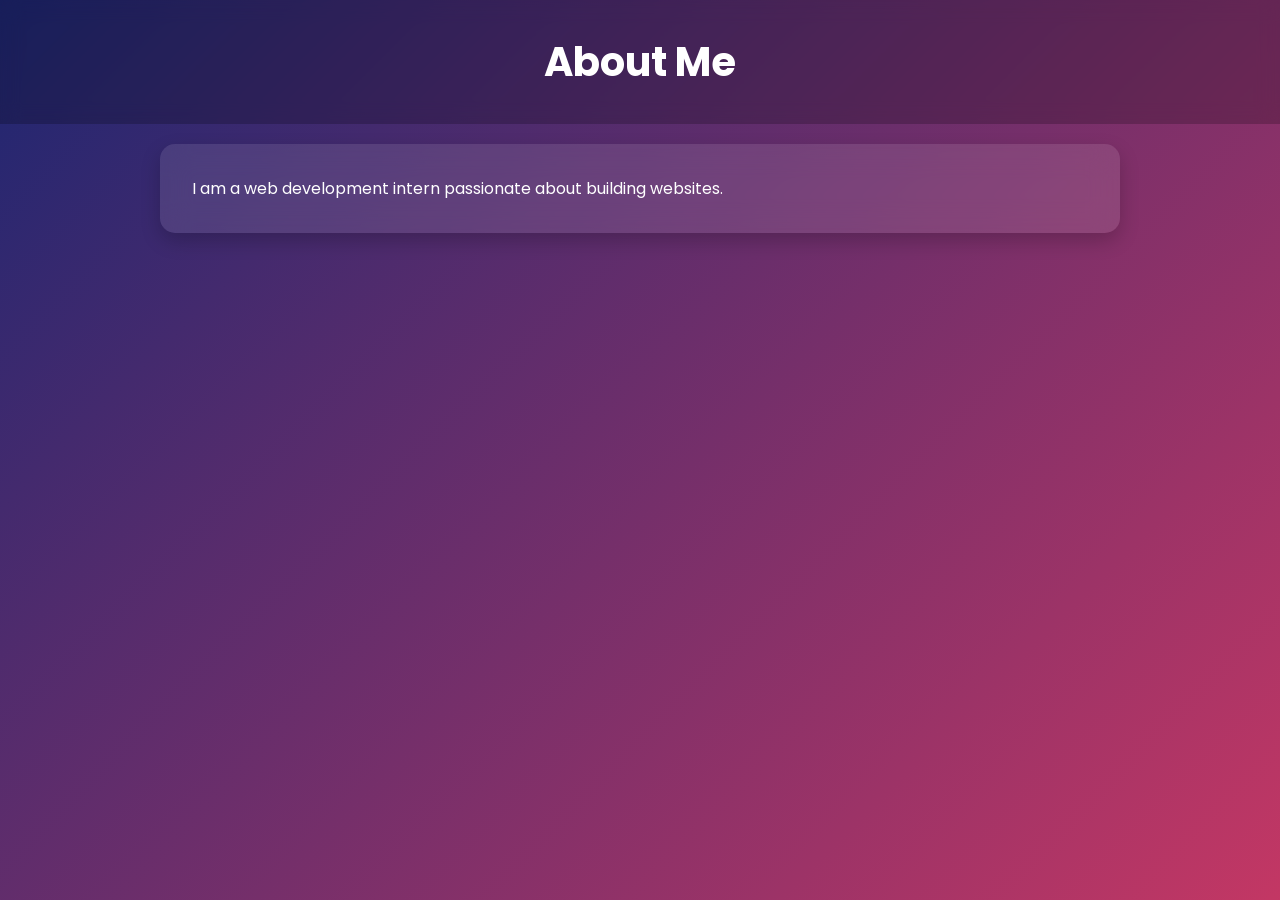
==== about.html @ 41b986ee "Premium portfolio website with semantic HTML, accessibility, and modern UI" ====
<!DOCTYPE html>
<html lang="en">
<head>
    <title>About</title>
    <link rel="stylesheet" href="css/styles.css">
    <link href="https://fonts.googleapis.com/css2?family=Poppins:wght@300;500;700&display=swap" rel="stylesheet">
</head>
<body>

<header>
    <h1>About Me</h1>
</header>

<main class="container">
    <section class="card fade-in">
        <p>I am a web development intern passionate about building websites.</p>
    </section>
</main>

</body>
</html>
---- css/styles.css ----
/* RESET */
* {
    margin: 0;
    padding: 0;
    box-sizing: border-box;
}

/* BODY */
body {
    font-family: 'Poppins', sans-serif;
    background: linear-gradient(135deg, #1d2671, #c33764);
    color: #fff;
    min-height: 100vh;
}

/* HEADER */
header {
    text-align: center;
    padding: 2rem;
    background: rgba(0,0,0,0.2);
    backdrop-filter: blur(10px);
}

header h1 {
    font-size: 2.5rem;
}

/* NAVBAR */
nav ul {
    display: flex;
    justify-content: center;
    list-style: none;
    margin-top: 10px;
    gap: 20px;
}

nav a {
    color: white;
    text-decoration: none;
    font-weight: 500;
    position: relative;
}

/* Underline animation */
nav a::after {
    content: "";
    position: absolute;
    width: 0%;
    height: 2px;
    background: #00f7ff;
    left: 0;
    bottom: -5px;
    transition: 0.3s;
}

nav a:hover::after {
    width: 100%;
}

/* CONTAINER */
.container {
    max-width: 1000px;
    margin: auto;
    padding: 20px;
}

/* HERO */
.hero {
    text-align: center;
    padding: 4rem 1rem;
}

.hero h2 {
    font-size: 2.8rem;
    margin-bottom: 10px;
}

.hero p {
    font-size: 1.2rem;
    opacity: 0.9;
}

/* CARD (Glass Effect) */
.card {
    background: rgba(255, 255, 255, 0.1);
    padding: 2rem;
    border-radius: 15px;
    margin-bottom: 30px;
    backdrop-filter: blur(15px);
    transition: 0.3s;
    box-shadow: 0 8px 20px rgba(0,0,0,0.2);
}

.card:hover {
    transform: translateY(-10px) scale(1.02);
}

/* SKILLS GRID */
.skills {
    display: grid;
    grid-template-columns: repeat(auto-fit, minmax(150px, 1fr));
    gap: 20px;
}

/* SKILL BOX */
.skills .card {
    text-align: center;
    font-weight: bold;
    font-size: 1.1rem;
    background: linear-gradient(135deg, #00f7ff, #00c3ff);
    color: #000;
    cursor: pointer;
}

.skills .card:hover {
    background: linear-gradient(135deg, #ff9a9e, #fad0c4);
}

/* FORM */
input, textarea {
    width: 100%;
    padding: 12px;
    margin-bottom: 1rem;
    border-radius: 8px;
    border: none;
}

button {
    padding: 12px;
    border: none;
    border-radius: 8px;
    background: #00f7ff;
    color: black;
    font-weight: bold;
    cursor: pointer;
    transition: 0.3s;
}

button:hover {
    transform: scale(1.05);
    background: #ff9a9e;
}

/* FOOTER */
footer {
    text-align: center;
    padding: 1rem;
    margin-top: 30px;
    opacity: 0.8;
}

/* ANIMATION */
.fade-in {
    opacity: 0;
    transform: translateY(30px);
    animation: fadeIn 1s ease forwards;
}

@keyframes fadeIn {
    to {
        opacity: 1;
        transform: translateY(0);
    }
}

/* RESPONSIVE */
@media (max-width: 768px) {
    nav ul {
        flex-direction: column;
    }

    .hero h2 {
        font-size: 2rem;
    }
}
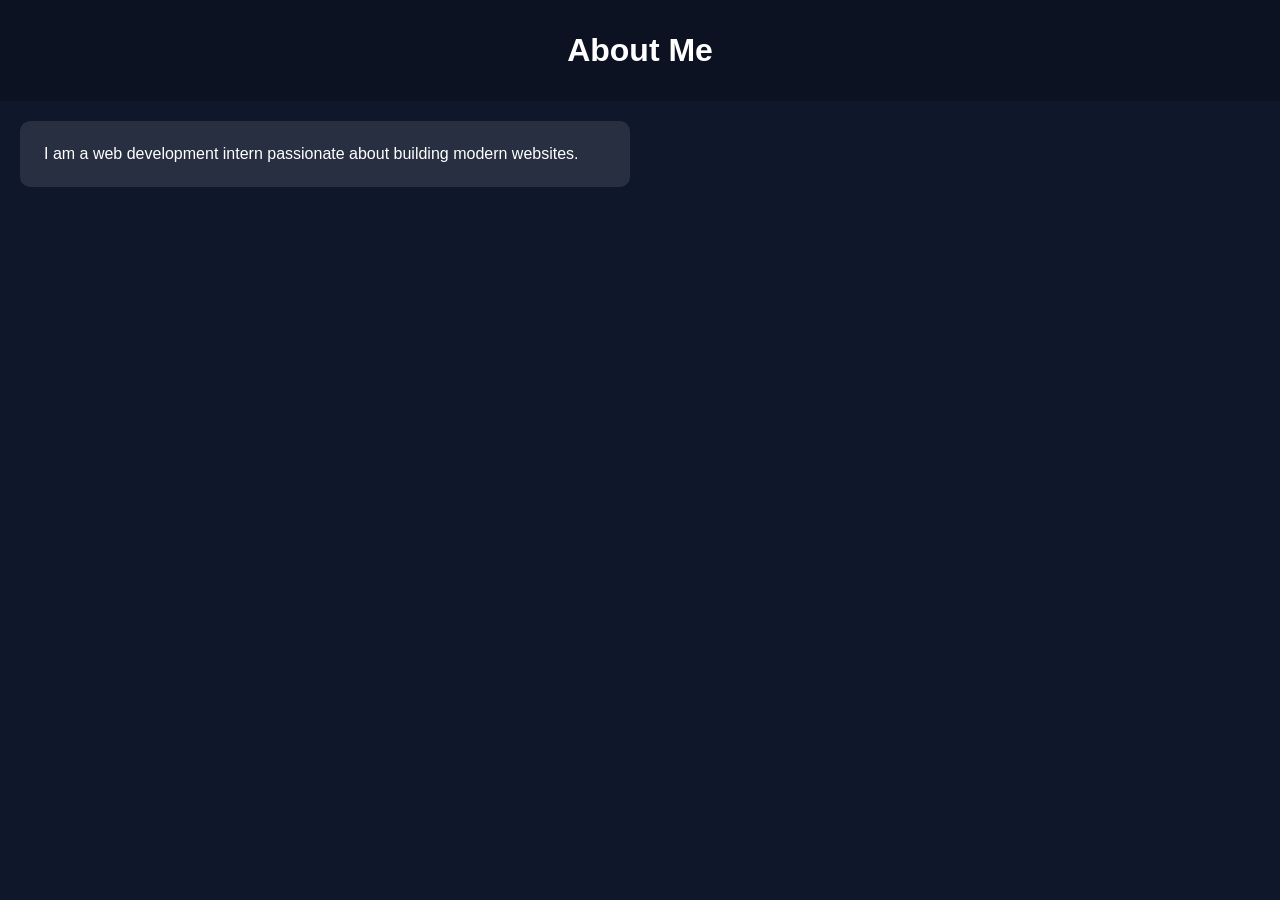
==== commit 071cdede: "Task 2 completed: Advanced CSS, Grid, Flexbox, Dark Mode" ====
--- a/about.html
+++ b/about.html
@@ -3,7 +3,6 @@
 <head>
     <title>About</title>
     <link rel="stylesheet" href="css/styles.css">
-    <link href="https://fonts.googleapis.com/css2?family=Poppins:wght@300;500;700&display=swap" rel="stylesheet">
 </head>
 <body>
 
@@ -13,7 +12,7 @@
 
 <main class="container">
     <section class="card fade-in">
-        <p>I am a web development intern passionate about building websites.</p>
+        <p>I am a web development intern passionate about building modern websites.</p>
     </section>
 </main>
 
--- a/css/styles.css
+++ b/css/styles.css
@@ -3,14 +3,29 @@
     margin: 0;
     padding: 0;
     box-sizing: border-box;
+    transition: all 0.3s ease;
+}
+
+/* VARIABLES */
+:root {
+    --bg-color: #0f172a;
+    --text-color: #ffffff;
+    --card-bg: rgba(255,255,255,0.1);
+    --accent: #00f7ff;
+}
+
+/* LIGHT MODE */
+.light-mode {
+    --bg-color: #f4f4f4;
+    --text-color: #222;
+    --card-bg: #ffffff;
 }
 
 /* BODY */
 body {
     font-family: 'Poppins', sans-serif;
-    background: linear-gradient(135deg, #1d2671, #c33764);
-    color: #fff;
-    min-height: 100vh;
+    background: var(--bg-color);
+    color: var(--text-color);
 }
 
 /* HEADER */
@@ -18,142 +33,85 @@
     text-align: center;
     padding: 2rem;
     background: rgba(0,0,0,0.2);
-    backdrop-filter: blur(10px);
 }
 
-header h1 {
-    font-size: 2.5rem;
-}
-
-/* NAVBAR */
+/* NAV (Flexbox) */
 nav ul {
     display: flex;
     justify-content: center;
+    flex-wrap: wrap;
     list-style: none;
-    margin-top: 10px;
     gap: 20px;
 }
 
 nav a {
-    color: white;
+    color: var(--text-color);
     text-decoration: none;
-    font-weight: 500;
-    position: relative;
 }
 
-/* Underline animation */
-nav a::after {
-    content: "";
-    position: absolute;
-    width: 0%;
-    height: 2px;
-    background: #00f7ff;
-    left: 0;
-    bottom: -5px;
-    transition: 0.3s;
-}
-
-nav a:hover::after {
-    width: 100%;
-}
-
-/* CONTAINER */
+/* CONTAINER (Grid) */
 .container {
-    max-width: 1000px;
-    margin: auto;
+    display: grid;
+    grid-template-columns: 1fr;
+    gap: 20px;
     padding: 20px;
 }
 
 /* HERO */
 .hero {
     text-align: center;
-    padding: 4rem 1rem;
+    padding: 3rem 1rem;
 }
 
-.hero h2 {
-    font-size: 2.8rem;
-    margin-bottom: 10px;
-}
-
-.hero p {
-    font-size: 1.2rem;
-    opacity: 0.9;
-}
-
-/* CARD (Glass Effect) */
+/* CARD */
 .card {
-    background: rgba(255, 255, 255, 0.1);
-    padding: 2rem;
-    border-radius: 15px;
-    margin-bottom: 30px;
-    backdrop-filter: blur(15px);
-    transition: 0.3s;
-    box-shadow: 0 8px 20px rgba(0,0,0,0.2);
-}
-
-.card:hover {
-    transform: translateY(-10px) scale(1.02);
+    background: var(--card-bg);
+    padding: 1.5rem;
+    border-radius: 10px;
 }
 
 /* SKILLS GRID */
 .skills {
     display: grid;
-    grid-template-columns: repeat(auto-fit, minmax(150px, 1fr));
+    grid-template-columns: repeat(auto-fit, minmax(120px, 1fr));
     gap: 20px;
 }
 
-/* SKILL BOX */
+/* SKILL CARD */
 .skills .card {
+    background: linear-gradient(135deg, #00f7ff, #00c3ff);
+    color: black;
     text-align: center;
     font-weight: bold;
-    font-size: 1.1rem;
-    background: linear-gradient(135deg, #00f7ff, #00c3ff);
-    color: #000;
-    cursor: pointer;
-}
-
-.skills .card:hover {
-    background: linear-gradient(135deg, #ff9a9e, #fad0c4);
 }
 
 /* FORM */
 input, textarea {
     width: 100%;
-    padding: 12px;
+    padding: 10px;
     margin-bottom: 1rem;
-    border-radius: 8px;
+    border-radius: 5px;
     border: none;
 }
 
 button {
-    padding: 12px;
+    padding: 10px;
     border: none;
-    border-radius: 8px;
-    background: #00f7ff;
-    color: black;
-    font-weight: bold;
+    background: var(--accent);
     cursor: pointer;
-    transition: 0.3s;
-}
-
-button:hover {
-    transform: scale(1.05);
-    background: #ff9a9e;
 }
 
 /* FOOTER */
 footer {
     text-align: center;
     padding: 1rem;
-    margin-top: 30px;
-    opacity: 0.8;
 }
 
 /* ANIMATION */
 .fade-in {
     opacity: 0;
-    transform: translateY(30px);
-    animation: fadeIn 1s ease forwards;
+    transform: translateY(20px);
+    animation: fadeIn 1s forwards;
 }
 
 @keyframes fadeIn {
@@ -164,12 +122,12 @@
 }
 
 /* RESPONSIVE */
-@media (max-width: 768px) {
-    nav ul {
-        flex-direction: column;
+@media (min-width: 768px) {
+    .container {
+        grid-template-columns: 1fr 1fr;
     }
 
-    .hero h2 {
-        font-size: 2rem;
+    .hero {
+        grid-column: span 2;
     }
 }
